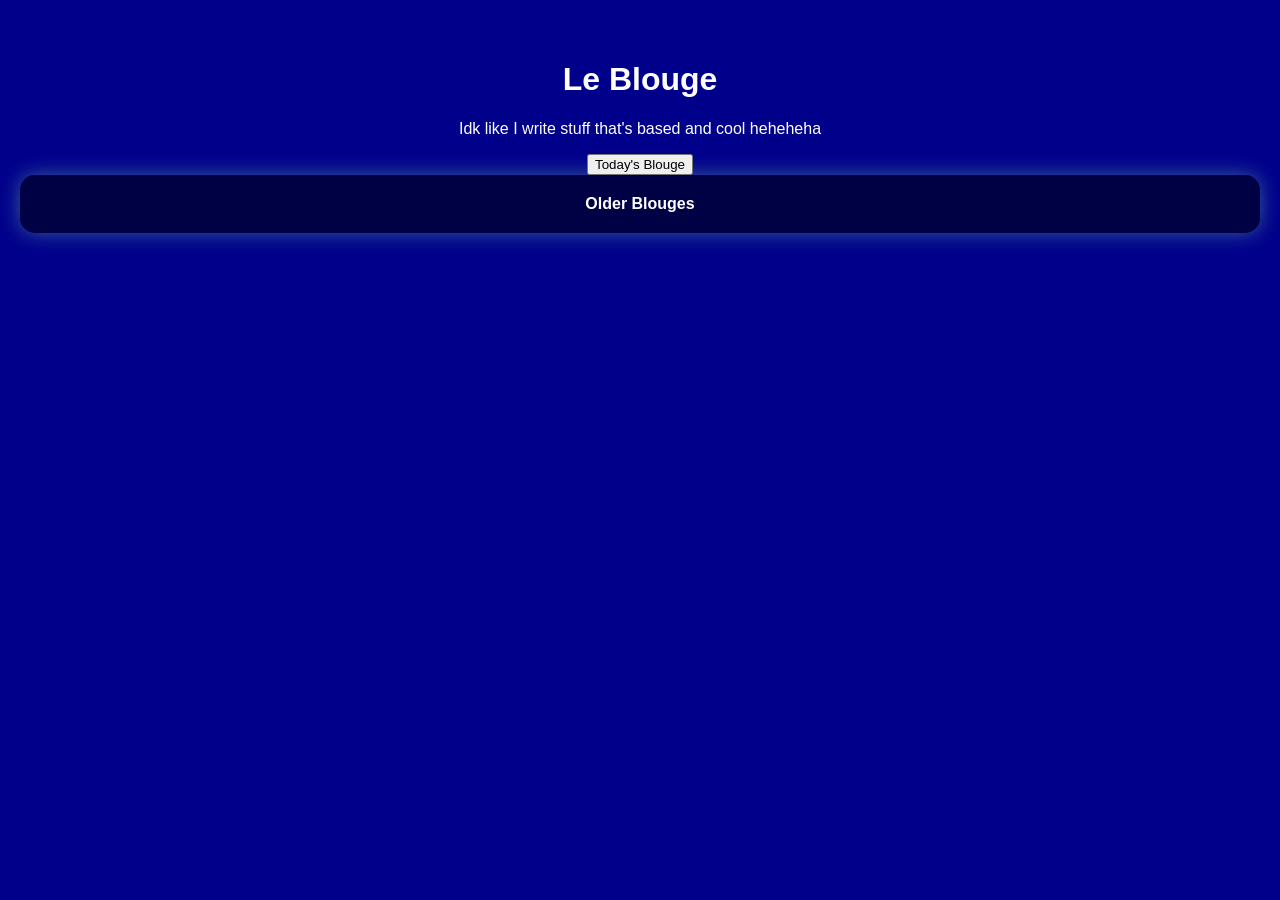
==== index.html @ 6631a872 "Create index.html" ====
<!DOCTYPE html>
<html lang="en">
<head>
    <meta name="referrer" content="strict-origin-when-cross-origin">
    <meta charset="UTF-8">
    <meta name="viewport" content="width=device-width, initial-scale=1.0">
    <title>Blouge</title>
    <style>
        /* Base Styling: Denim Blue Theme */
        @font-face {
  font-family: "LCDSolid"; /* Simplified name (no spaces) */
  src: url("LcdSolid.ttf") format("truetype");
  font-weight: normal;
  font-style: normal;
}

body {
    margin: 0;
    background-color: #00008B;
    color: white;
    text-align: center;
    padding: 40px 20px;
    font-family: "LCDSolid", sans-serif; /* Applied here */
}
        
        section { padding: 50px 20px; border-bottom: 2px solid rgba(255,255,255,0.2); }
        .grey-section { background-color: #114111; } /* Example for separate color scales */

}

.game-list {
    display: flex;
    flex-wrap: wrap;
    justify-content: center;
    gap: 20px;
}

.game-button {
    display: block;
    padding: 20px 30px;
    background: rgba(0,0,0,0.5);
    border-radius: 15px;
    color: white;
    text-decoration: none;
    font-weight: bold;
    font-size: 16px;
    box-shadow: 0 0 20px rgba(95,158,160,0.6);
    transition: all 0.3s ease;
}

.game-button:hover {
    background: rgba(0,0,0,0.7);
    transform: scale(1.05);
}

a.back {
    display: inline-block;
    margin-top: 30px;
    color: white;
    text-decoration: none;
    font-weight: bold;
}

</style>
</head>
  
<script>
  (function() {
    const now = new Date();
    
    // Get components
    const month = now.getMonth() + 1; // Months are 0-11
    const day = now.getDate();
    const year = now.getFullYear().toString().slice(-2); // Get last two digits (26)

    // Construct the filename: "41426.html"
    const fileName = `${month}${day}${year}.html`;

    // Update the link's href
    const linkElement = document.getElementById('date-link');
    linkElement.href = fileName;
  })();
</script>
  
<body>

<h1>Le Blouge</h1>
<p>Idk like I write stuff that's based and cool heheheha</p>

  <div class="game-list">
<a id="date-link" href="#">
  <button type="button">Today's Blouge</button>
</a>
<a href="previousblouge.html" class="game-button">Older Blouges</a>
</div>
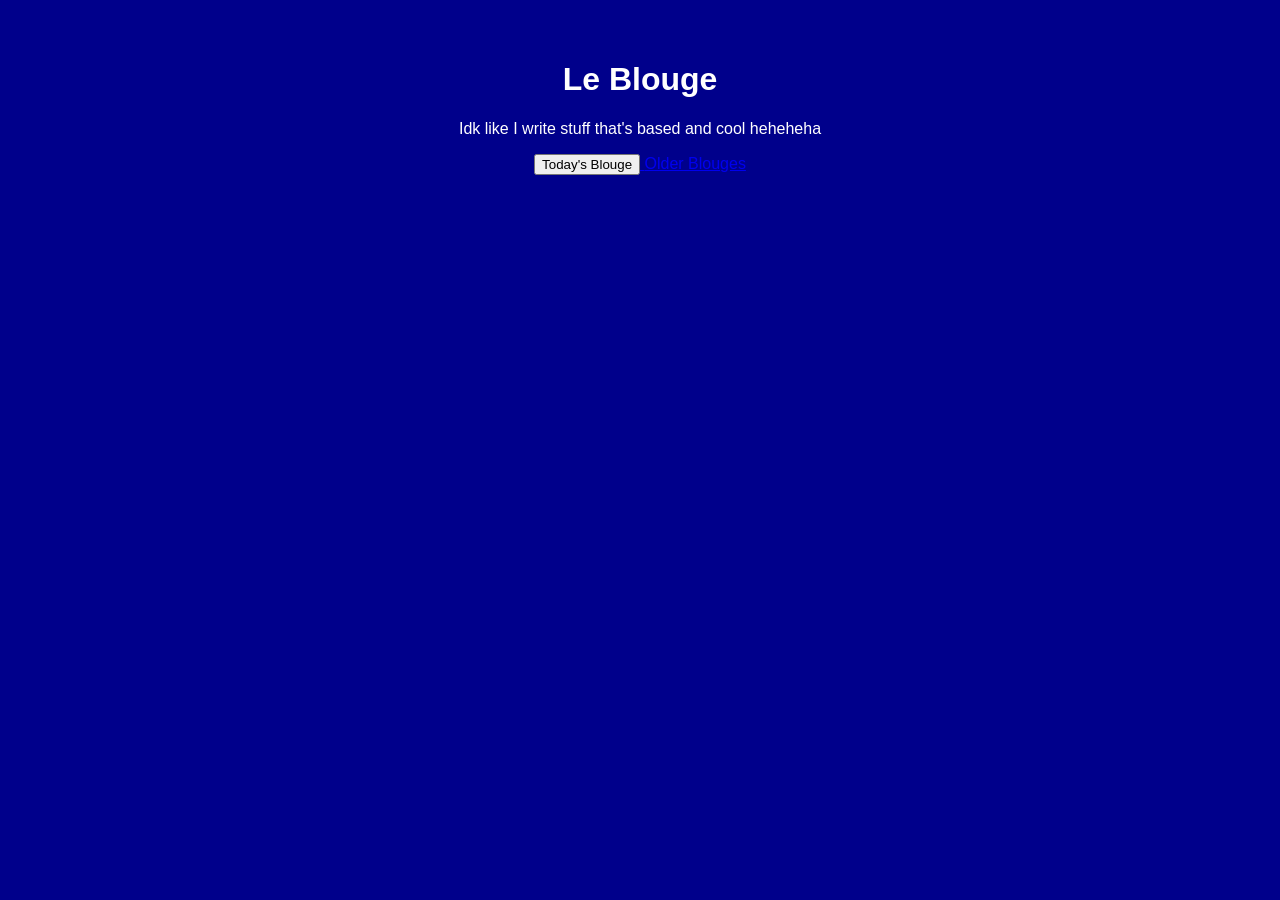
==== commit f89017f6: "Update index.html" ====
--- a/index.html
+++ b/index.html
@@ -9,7 +9,7 @@
         /* Base Styling: Denim Blue Theme */
         @font-face {
   font-family: "LCDSolid"; /* Simplified name (no spaces) */
-  src: url("LcdSolid.ttf") format("truetype");
+  src: url("https://github.com/demonlemon1-byte/Personal-site-tehehe/LcdSolid.ttf") format("truetype");
   font-weight: normal;
   font-style: normal;
 }
@@ -65,32 +65,39 @@
 </head>
   
 <script>
-  (function() {
+  // This waits for the page to be fully "Ready"
+  document.addEventListener("DOMContentLoaded", function() {
     const now = new Date();
     
     // Get components
-    const month = now.getMonth() + 1; // Months are 0-11
-    const day = now.getDate();
-    const year = now.getFullYear().toString().slice(-2); // Get last two digits (26)
+    const month = now.getMonth() + 1; // 4
+    const day = now.getDate();        // 14
+    const year = now.getFullYear().toString().slice(-2); // 26
 
-    // Construct the filename: "41426.html"
-    const fileName = `${month}${day}${year}.html`;
+    // Construct the filename: dates/41426.html
+    const fileName = `dates/${month}${day}${year}.html`;
 
-    // Update the link's href
+    // Target the link
     const linkElement = document.getElementById('date-link');
-    linkElement.href = fileName;
-  })();
+    
+    if (linkElement) {
+      linkElement.href = fileName;
+      console.log("Link updated to: " + fileName); // Check your browser console (F12) to see this
+    } else {
+      console.error("Could not find the element with ID 'date-link'");
+    }
+  });
 </script>
-  
+    
 <body>
 
 <h1>Le Blouge</h1>
 <p>Idk like I write stuff that's based and cool heheheha</p>
-
-  <div class="game-list">
-<a id="date-link" href="#">
-  <button type="button">Today's Blouge</button>
-</a>
-<a href="previousblouge.html" class="game-button">Older Blouges</a>
+<div class="game-list">
+  <a id="date-link" href="#"">
+    <button type="button">Today's Blouge</button>
+  </a>
+    
+<a href="previousblouge.html" type="button">Older Blouges</a>
 </div>
 
